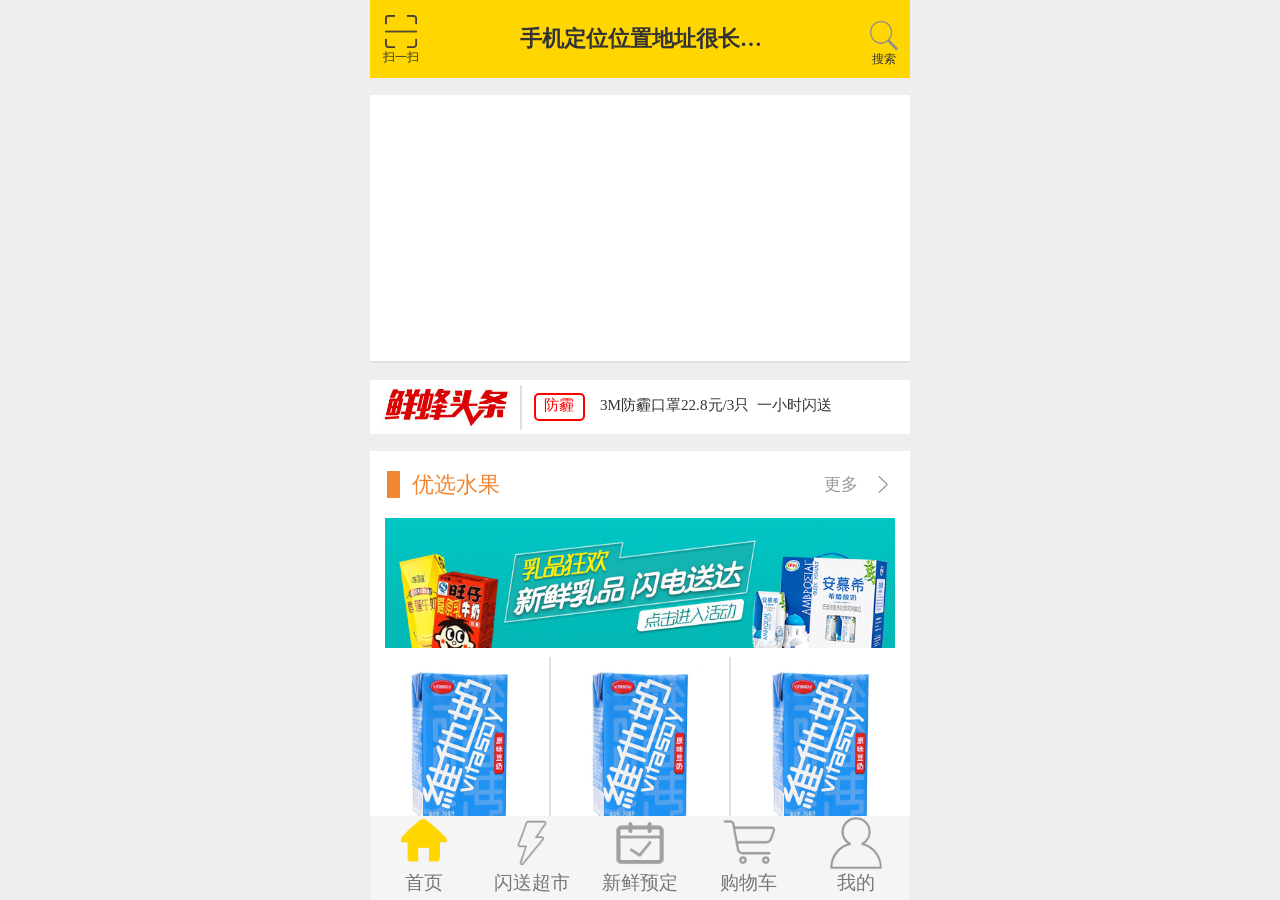
==== index.html @ cbbadc0c "add" ====
<!DOCTYPE html>
<html>
	<head>
		<meta charset="UTF-8">
		<title></title>		
		<link rel="stylesheet" type="text/css" href="css/reset.css"/>
		<link rel="stylesheet" type="text/css" href="css/public.css"/>
		<script src="js/lib/require.js" data-main="js/main.js"></script>
	</head>
	<body>
		<div class="switch">
			
		</div>
		<!--尾部分页区-->
		<div class="public">
			<a href="#home" class="publicA">
				<img src="image/home.png"/>
				<span>首页</span>
			</a>
			<a href="#superDistribution" class="publicA">
				<img src="image/foudre.png"/>
				<span>闪送超市</span>
			</a>
			<a href="#order" class="publicA">
				<img src="image/order.png"/>
				<span>新鲜预定</span>
			</a>
			<a href="#shoppingCar" class="publicA">
				<img src="image/shop.png"/>
				<span>购物车</span>
			</a>
			<a href="#mine" class="publicA">
				<img src="image/my.png"/>
				<span>我的</span>
			</a>
		</footer>
	</body>
</html>
---- css/public.css ----
body{
	max-width: 10rem;
	margin: 0 auto;
	position: relative;
	overflow-x: hidden;
}
img { width: auto; max-width: 100%; }
.public{
	display: flex;
	height: 1.5625rem;
	width: 100%;
	position: absolute;
	left: 0;
	right: 0;
	bottom: 0;
	z-index: 150;
	background-color: rgba(246,246,246,.95);
}
.publicA{
	width: 25%;
	display: flex;
	flex-direction: column;
	align-items:center;
}
.publicA span{
	font-size: 0.34375rem;
	color: #777;
	text-align: center;
}
.publicA img{
	width: 1rem;
	height: 1rem;
}
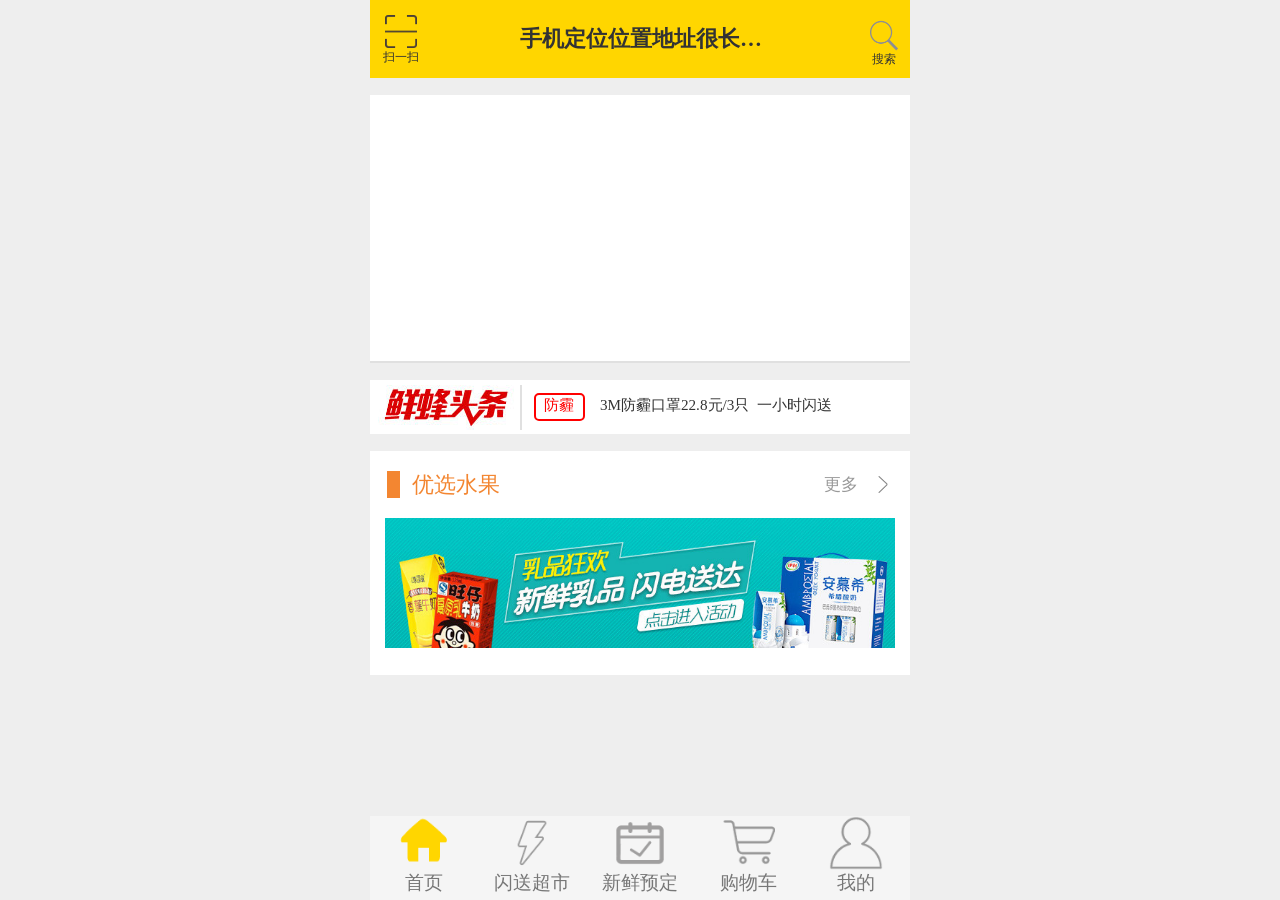
==== commit 82b3da18: "add1" ====
--- a/index.html
+++ b/index.html
@@ -2,7 +2,7 @@
 <html>
 	<head>
 		<meta charset="UTF-8">
-		<title></title>		
+		<title>爱鲜蜂</title>		
 		<link rel="stylesheet" type="text/css" href="css/reset.css"/>
 		<link rel="stylesheet" type="text/css" href="css/public.css"/>
 		<script src="js/lib/require.js" data-main="js/main.js"></script>
@@ -13,24 +13,24 @@
 		</div>
 		<!--尾部分页区-->
 		<div class="public">
-			<a href="#home" class="publicA">
+			<a href="#home" class="publicA publicA1 home">
 				<img src="image/home.png"/>
 				<span>首页</span>
 			</a>
-			<a href="#superDistribution" class="publicA">
-				<img src="image/foudre.png"/>
+			<a href="#superDistribution" class="publicA publicA2 superDistribution">
+				<img src="image/superDistribution1.png"/>
 				<span>闪送超市</span>
 			</a>
-			<a href="#order" class="publicA">
-				<img src="image/order.png"/>
+			<a href="#order" class="publicA publicA3 order">
+				<img src="image/order1.png"/>
 				<span>新鲜预定</span>
 			</a>
-			<a href="#shoppingCar" class="publicA">
-				<img src="image/shop.png"/>
+			<a href="#shoppingCar" class="publicA publicA4 shoppingCar">
+				<img src="image/shoppingCar1.png"/>
 				<span>购物车</span>
 			</a>
-			<a href="#mine" class="publicA">
-				<img src="image/my.png"/>
+			<a href="#mine" class="publicA publicA5 mine">
+				<img src="image/mine1.png"/>
 				<span>我的</span>
 			</a>
 		</footer>
